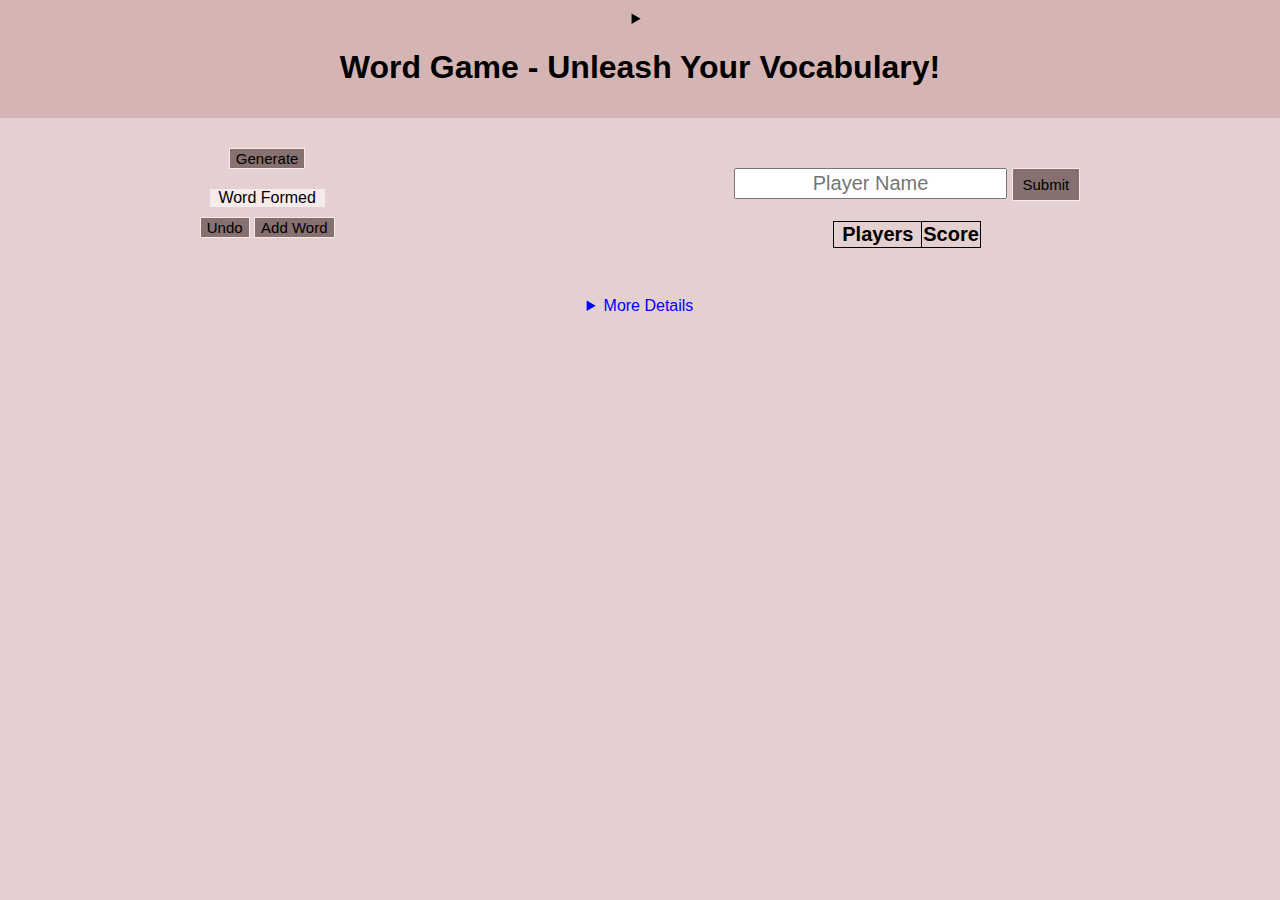
==== index.html @ d68d6ed3 "Add files via upload" ====
<!DOCTYPE html>
<html>
  <head>
    <title>Word Game</title>
    <meta charset="UTF-8" />
    <link rel="stylesheet" href="./src/styles.css"
  </head>

  <body>
    <!-- NAVBAR -->
    <div id="nav">
      <details id="title">
        <summary>
          <h1>Word Game - Unleash Your Vocabulary!</h1>
        </summary>
        <div class="description">
          <p>
            <span>Word Game:</span> Players take turns adding one letter at a
            time to form words.
          </p>
          <p>
            <span>Customizable Rules:</span> Players can define their own unique
            set of rules to enhance the gameplay experience.
          </p>
          <p>
            <span>Strategic and Engaging:</span> The objective is to create
            meaningful words while planning moves to maximize points and
            outsmart opponents.
          </p>
        </div>
      </details>
    </div>

    <!-- MAIN SECTION -->
    <section id="main-section">
      <div class="main-partitions table-section">
        <button id="generateGridButton">Generate</button>
        <div id="gridContainer" style="margin-top: 20px;"></div>

        <div id="wordContainer" style="margin-top: 20px;">Word Formed</div>

        <button id="undoColorButton">Undo</button>
        <button id="addWordButton">Add Word</button>
      </div>
      <div class="main-partitions user-section">
        <div className="add-player-form">
          <input
            type="text"
            placeholder="Player Name"
            id="playerName"
            value=""
          />
          <button id="playerAddButton">Submit</button>

          <div id="scoreboard">
            <table id="scoreTable">
              <tr>
                <th style="width: 60%; padding: 1px;">Players</th>
                <th>Score</th>
              </tr>
              <tr></tr>
            </table>
          </div>
        </div>
      </div>
    </section>

    <!-- More-Details -->

    <section>
      <details>
        <summary style="color: blue;">More Details</summary>
        <p class="more-details">
          Word Game is an engaging and interactive game that puts your
          vocabulary skills to the test. It's a game that allows players to
          create words by entering one letter at a time in their turns. The game
          offers a flexible and customizable rule system, allowing players to
          define their own unique set of rules to make the gameplay even more
          exciting and challenging. In Word Game, each player takes turns adding
          a single letter to collectively form a word. The objective is to
          create meaningful words while strategically planning your moves to
          maximize points and outsmart your opponents. With endless
          possibilities, the game can be adapted to suit players of all ages and
          skill levels.
          <footer id="footer">
            <p>Made with &hearts; <a href="https://github.com/Cvanshulll" target="__blank">vanshul</a></p>
          </footer>
        </p>
      </details>
    </section>

    <script src="src/index.js"></script>
  </body>
</html>
---- src/styles.css ----
body {
  font-family: sans-serif;
  text-align: center;
  padding: 0px;
  margin: 0px;
  background-color: #e4d0d0;
}

/* Navbar */
#nav {
  text-align: center;
}
#title {
  margin: 0px;
  background-color: #d5b4b4;
  padding: 10px;
}
.description {
  text-align: center;
  margin: 10px 100px;
}
span {
  color: red;
}

/* Partitions */
#main-section {
  margin: 20px 0px;
  display: flex;
  justify-content: space-around;
}

.main-partitions {
  padding: 10px;
}

/* Input-Section */
td > input {
  width: 20px;
  height: 20px;
  border: 0px solid white;
}
input {
  text-align: center;
  font-size: 20px;
}
#wordContainer {
  background-color: #f5ebeb;
  margin: 10px;
}
button {
  font-size: 15px;
  border: 1px solid #f5ebeb;
  background-color: #867070;
}
button:hover {
  background-color: #f5ebeb;
  border: 1px solid #867070;
}
.removeButton {
  border: 0px;
  background-color: red;
}

th,
td {
  border: 1px solid;
  text-align: center;
  font-size: 20px;
  cursor: pointer;
}
table {
  margin: 20px auto; /* Set left and right margins to "auto" */
  text-align: center; /* Center the table content */
  border-collapse: collapse;
}
button {
  cursor: pointer;
}
input {
  padding: 2px;
}

#playerAddButton {
  padding: 7px 10px;
  margin: 20px 0px;
}
#scoreTable {
  margin-top: 0px;
}

/* End-section */
.more-details {
  border-top: 1px solid #867070;
  margin: 20px;
  padding: 40px;
  padding-top: 20px;
}

@media (max-width: 800px) {
  #main-section {
    /* border: 2px solid green; */
    display: flex;
    justify-content: space-around;
    flex-direction: column;
  }
}
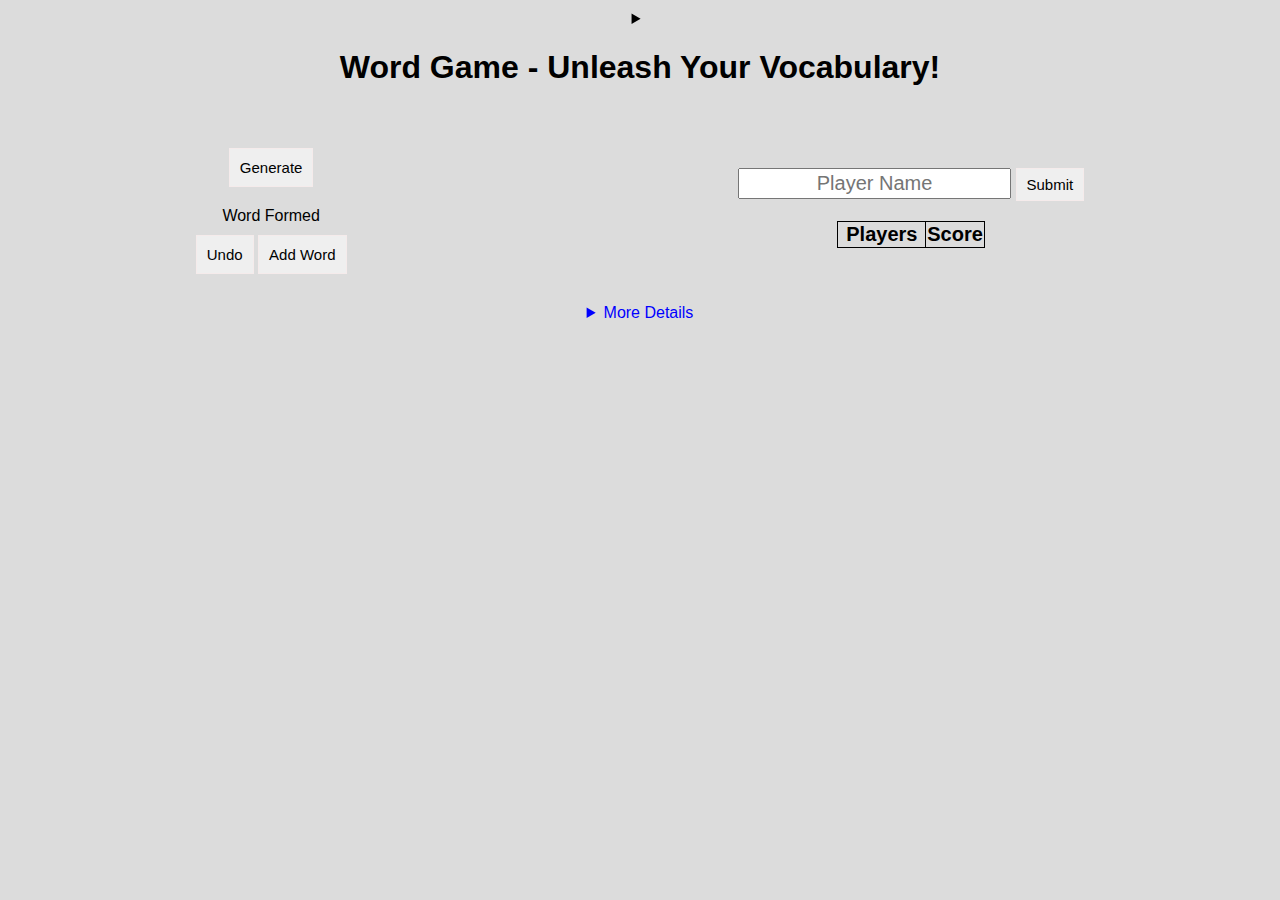
==== commit c38f8d7d: "Done" ====
--- a/index.html
+++ b/index.html
@@ -1,9 +1,13 @@
 <!DOCTYPE html>
 <html>
   <head>
+    <meta charset="UTF-8" />
+    <link rel="stylesheet" href="https://cdnjs.cloudflare.com/ajax/libs/font-awesome/6.2.0/css/all.min.css">
+
     <title>Word Game</title>
-    <meta charset="UTF-8" />
-    <link rel="stylesheet" href="./src/styles.css"
+    
+    <link rel="stylesheet" href="./src/styles.css"/>
+    
   </head>
 
   <body>
--- a/src/styles.css
+++ b/src/styles.css
@@ -3,7 +3,7 @@
   text-align: center;
   padding: 0px;
   margin: 0px;
-  background-color: #e4d0d0;
+  background-color:gainsboro;
 }
 
 /* Navbar */
@@ -12,7 +12,7 @@
 }
 #title {
   margin: 0px;
-  background-color: #d5b4b4;
+/*   background-color: #d5b4b4; */
   padding: 10px;
 }
 .description {
@@ -45,13 +45,13 @@
   font-size: 20px;
 }
 #wordContainer {
-  background-color: #f5ebeb;
+/*   background-color: #f5ebeb; */
   margin: 10px;
 }
 button {
   font-size: 15px;
   border: 1px solid #f5ebeb;
-  background-color: #867070;
+/*   background-color: #867070; */
 }
 button:hover {
   background-color: #f5ebeb;
@@ -96,12 +96,17 @@
   padding: 40px;
   padding-top: 20px;
 }
+button{
+  padding: 10px;
+}
+#scoreTable  button{
+  padding: 0;
+}
 
-@media (max-width: 800px) {
+@media only screen and (max-width: 768px) {
   #main-section {
     /* border: 2px solid green; */
     display: flex;
-    justify-content: space-around;
     flex-direction: column;
   }
 }
